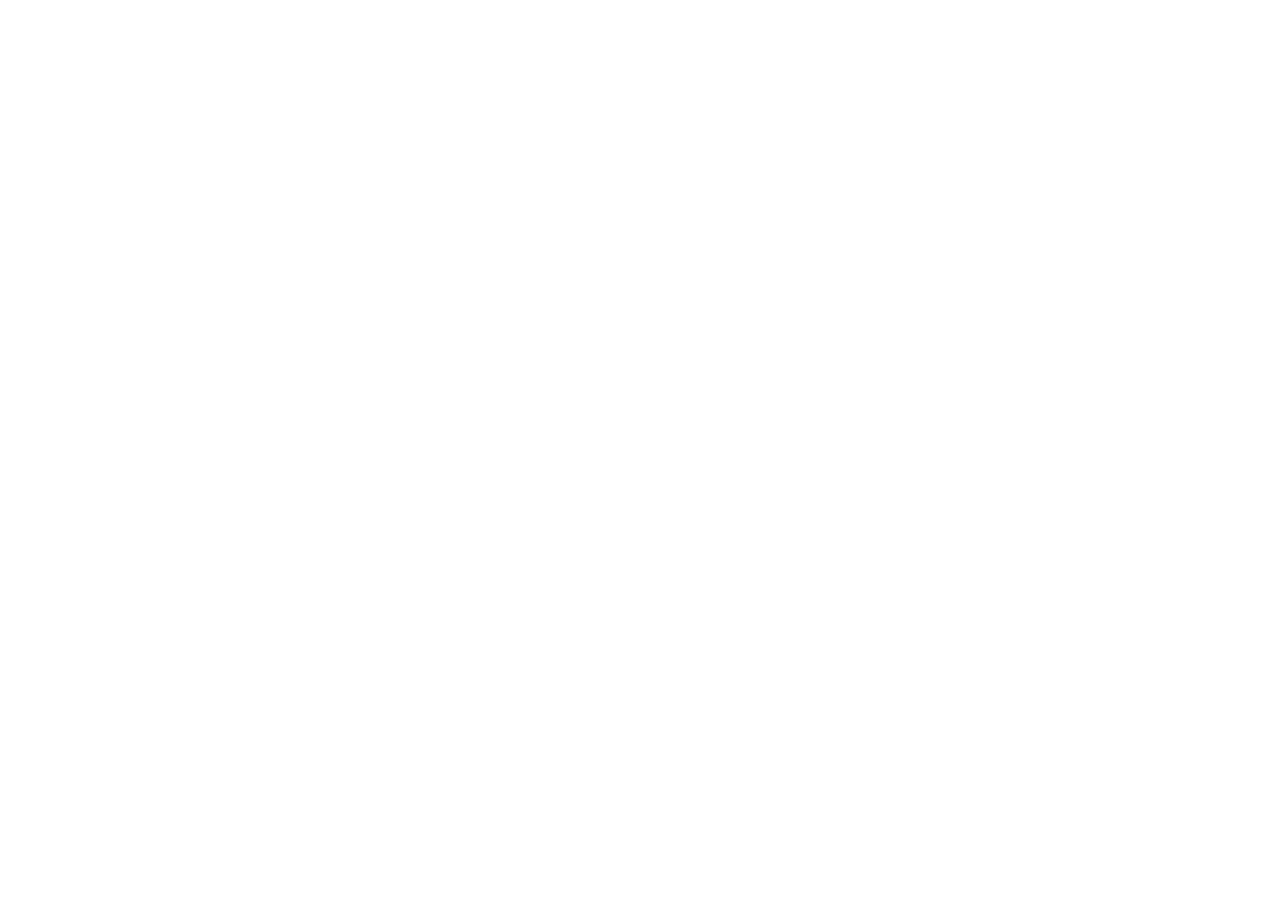
==== index.html @ 2bfaa0d9 "NUEVA V" ====
<!DOCTYPE html>
<html lang="es">
<head>
    <meta charset="utf-8" />
    <meta http-equiv="X-UA-Compatible" content="IE=edge">
    <title>Page Title</title>
    <meta name="viewport" content="width=device-width, initial-scale=1">
    <link rel="stylesheet" type="text/css" media="screen" href="main.css" />
    <script src="main.js"></script>
</head>
<body>
    
</body>
</html>
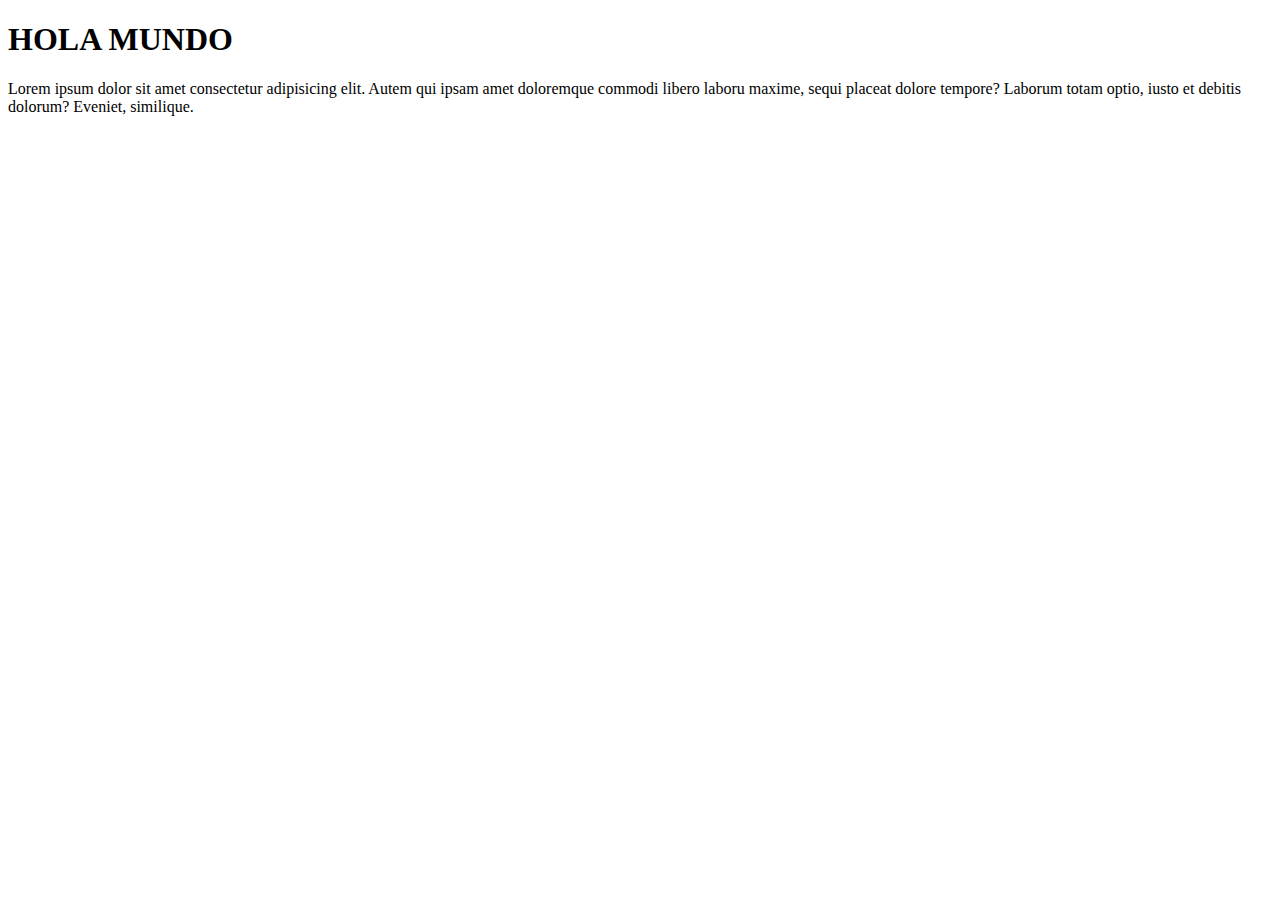
==== commit d094f698: "NUEVAINFO" ====
--- a/index.html
+++ b/index.html
@@ -9,6 +9,13 @@
     <script src="main.js"></script>
 </head>
 <body>
-    
+    <h1>
+        HOLA MUNDO
+    </h1>
+    <p>
+        Lorem ipsum dolor sit amet consectetur adipisicing elit. Autem qui ipsam amet doloremque commodi
+        libero laboru maxime, sequi placeat dolore tempore? Laborum totam optio, iusto et debitis dolorum?
+        Eveniet, similique.
+    </p>
 </body>
 </html>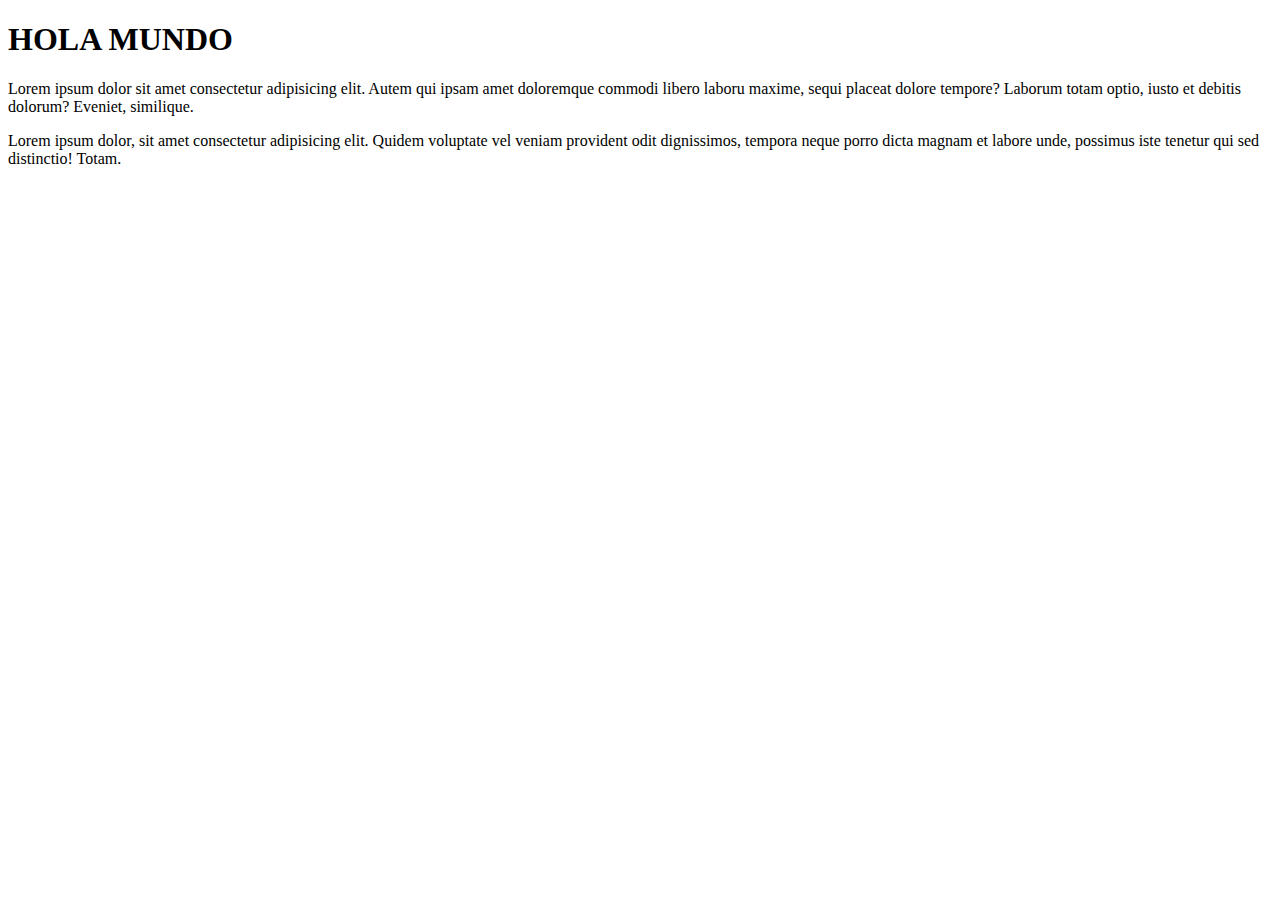
==== commit 887e9ad0: "AGREGUE PARRAFO" ====
--- a/index.html
+++ b/index.html
@@ -17,5 +17,10 @@
         libero laboru maxime, sequi placeat dolore tempore? Laborum totam optio, iusto et debitis dolorum?
         Eveniet, similique.
     </p>
+    <p>
+        Lorem ipsum dolor, sit amet consectetur adipisicing elit. Quidem voluptate vel veniam provident 
+        odit dignissimos, tempora neque porro dicta magnam et labore unde, possimus iste tenetur qui 
+        sed distinctio! Totam.
+    </p>
 </body>
 </html>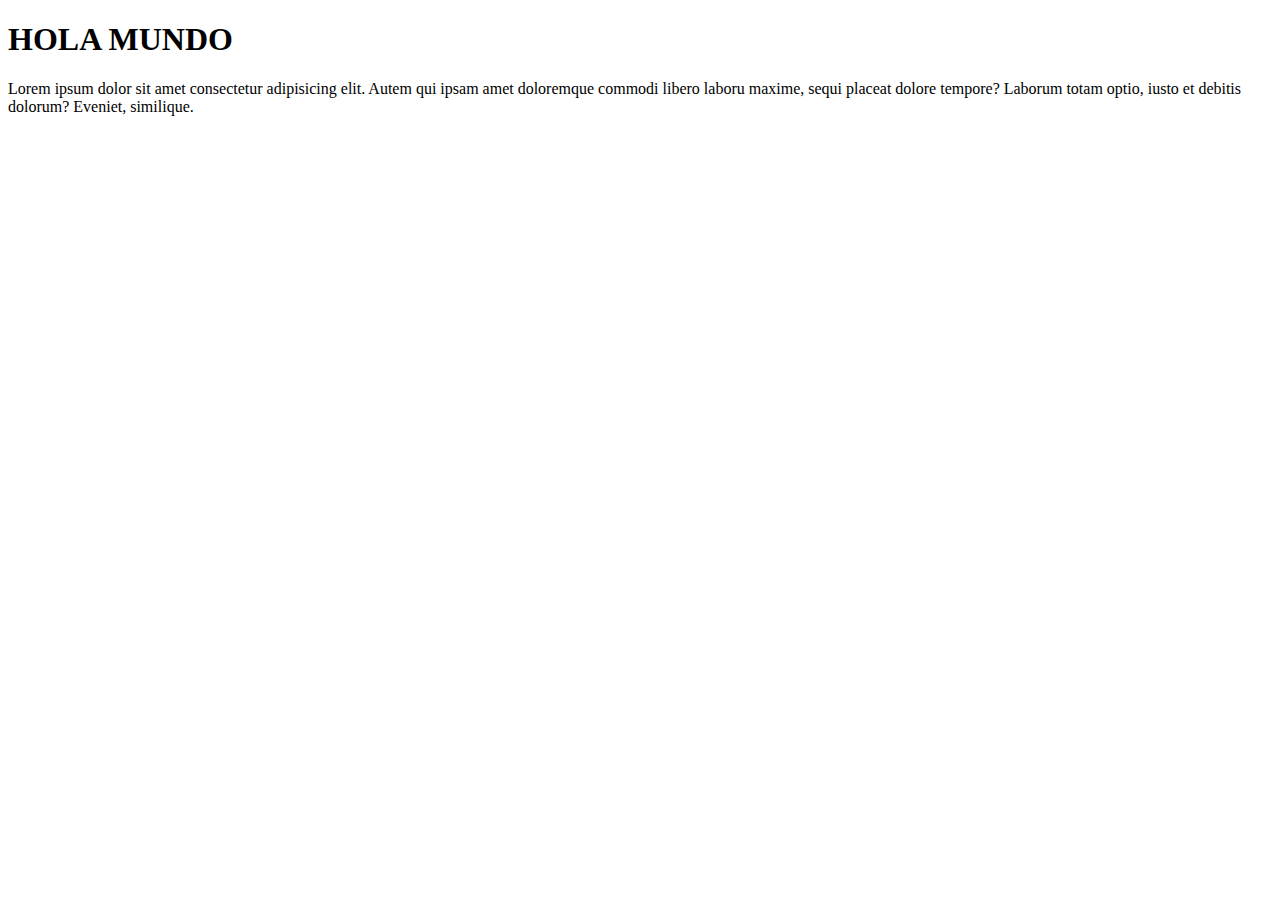
==== commit cad58279: "DIOS" ====
--- a/index.html
+++ b/index.html
@@ -4,12 +4,13 @@
     <meta charset="utf-8" />
     <meta http-equiv="X-UA-Compatible" content="IE=edge">
     <title>Page Title</title>
+    <link rel="stylesheet" href="/Css/style.css">
     <meta name="viewport" content="width=device-width, initial-scale=1">
-    <link rel="stylesheet" type="text/css" media="screen" href="main.css" />
     <script src="main.js"></script>
 </head>
 <body>
-    <h1>
+    <h1 class="PEPE">
+        
         HOLA MUNDO
     </h1>
     <p>
@@ -17,10 +18,5 @@
         libero laboru maxime, sequi placeat dolore tempore? Laborum totam optio, iusto et debitis dolorum?
         Eveniet, similique.
     </p>
-    <p>
-        Lorem ipsum dolor, sit amet consectetur adipisicing elit. Quidem voluptate vel veniam provident 
-        odit dignissimos, tempora neque porro dicta magnam et labore unde, possimus iste tenetur qui 
-        sed distinctio! Totam.
-    </p>
 </body>
 </html>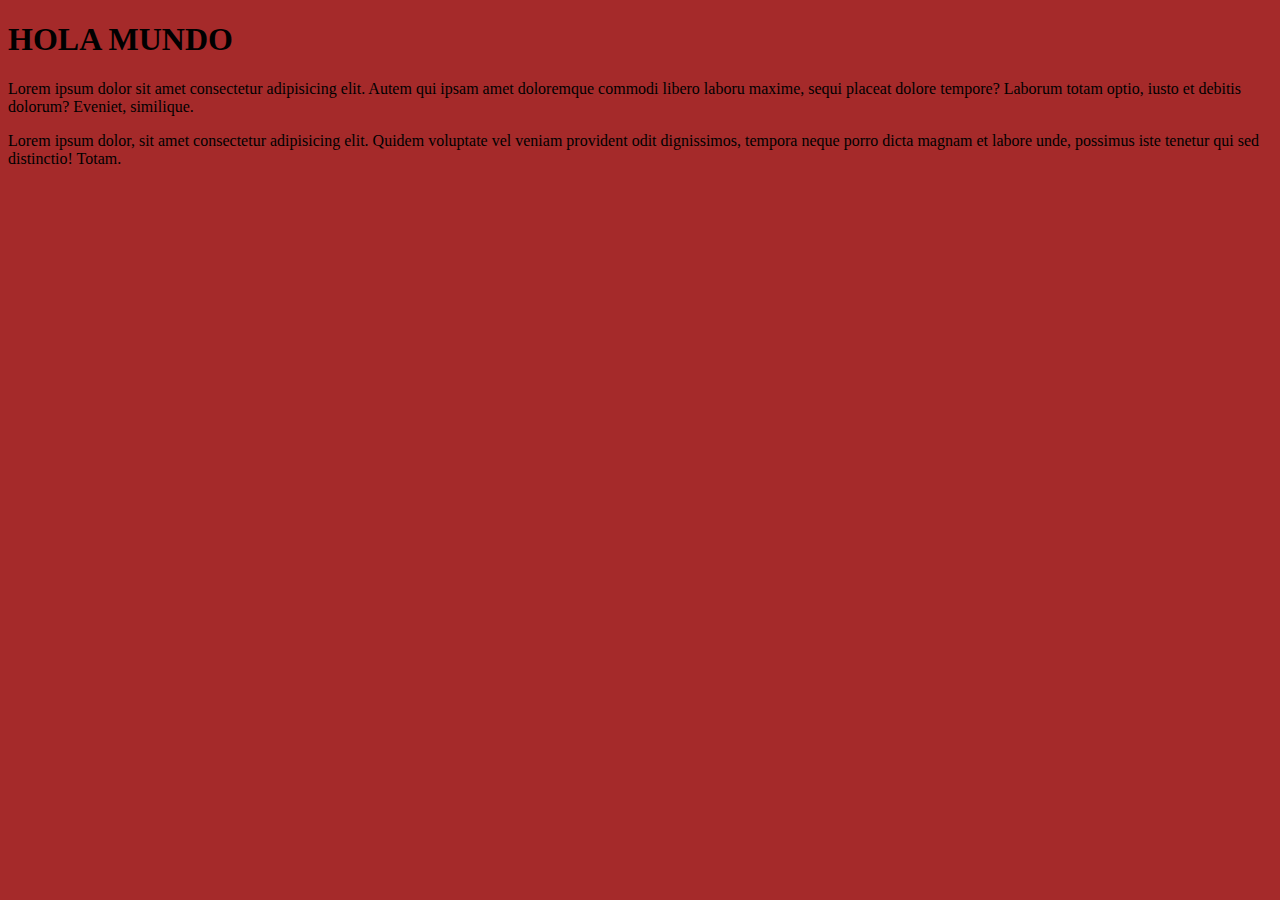
==== commit 2f5072c8: "OBRA" ====
--- a/index.html
+++ b/index.html
@@ -1,16 +1,16 @@
 <!DOCTYPE html>
 <html lang="es">
 <head>
+    <link rel="stylesheet" href="/Css/style.css">
     <meta charset="utf-8" />
     <meta http-equiv="X-UA-Compatible" content="IE=edge">
     <title>Page Title</title>
-    <link rel="stylesheet" href="/Css/style.css">
     <meta name="viewport" content="width=device-width, initial-scale=1">
+    <link rel="stylesheet" type="text/css" media="screen" href="main.css" />
     <script src="main.js"></script>
 </head>
 <body>
-    <h1 class="PEPE">
-        
+    <h1>
         HOLA MUNDO
     </h1>
     <p>
@@ -18,5 +18,10 @@
         libero laboru maxime, sequi placeat dolore tempore? Laborum totam optio, iusto et debitis dolorum?
         Eveniet, similique.
     </p>
+    <p>
+        Lorem ipsum dolor, sit amet consectetur adipisicing elit. Quidem voluptate vel veniam provident 
+        odit dignissimos, tempora neque porro dicta magnam et labore unde, possimus iste tenetur qui 
+        sed distinctio! Totam.
+    </p>
 </body>
 </html>--- a/Css/style.css
+++ b/Css/style.css
@@ -0,0 +1,3 @@
+body{
+    background-color: brown;
+}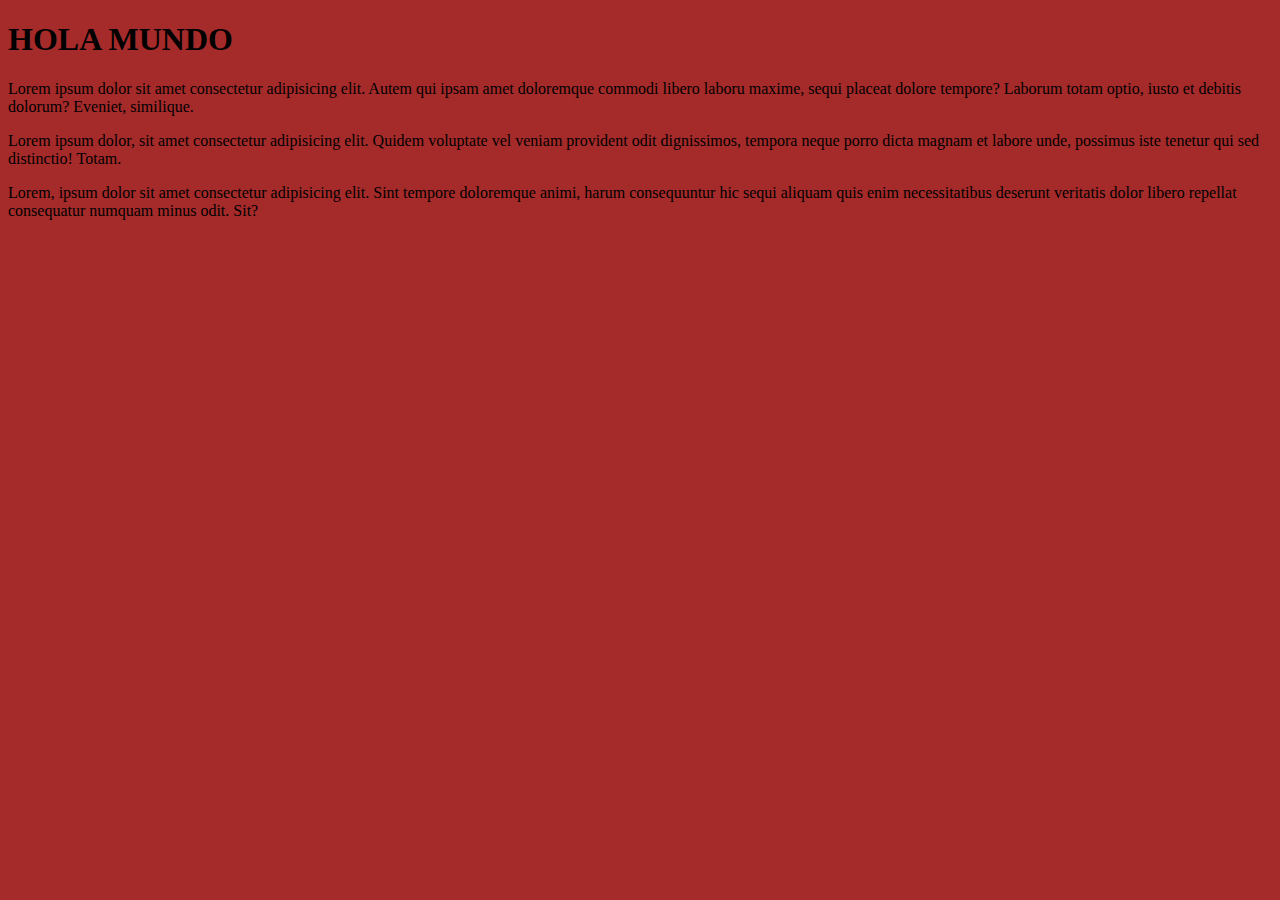
==== commit 35d68989: "Nueva" ====
--- a/index.html
+++ b/index.html
@@ -23,5 +23,10 @@
         odit dignissimos, tempora neque porro dicta magnam et labore unde, possimus iste tenetur qui 
         sed distinctio! Totam.
     </p>
+    <p>
+        Lorem, ipsum dolor sit amet consectetur adipisicing elit. Sint tempore doloremque animi,
+        harum consequuntur hic sequi aliquam quis enim necessitatibus
+        deserunt veritatis dolor libero repellat consequatur numquam minus odit. Sit?
+    </p>
 </body>
 </html>--- a/Css/style.css
+++ b/Css/style.css
@@ -1,3 +1,4 @@
 body{
     background-color: brown;
+    
 }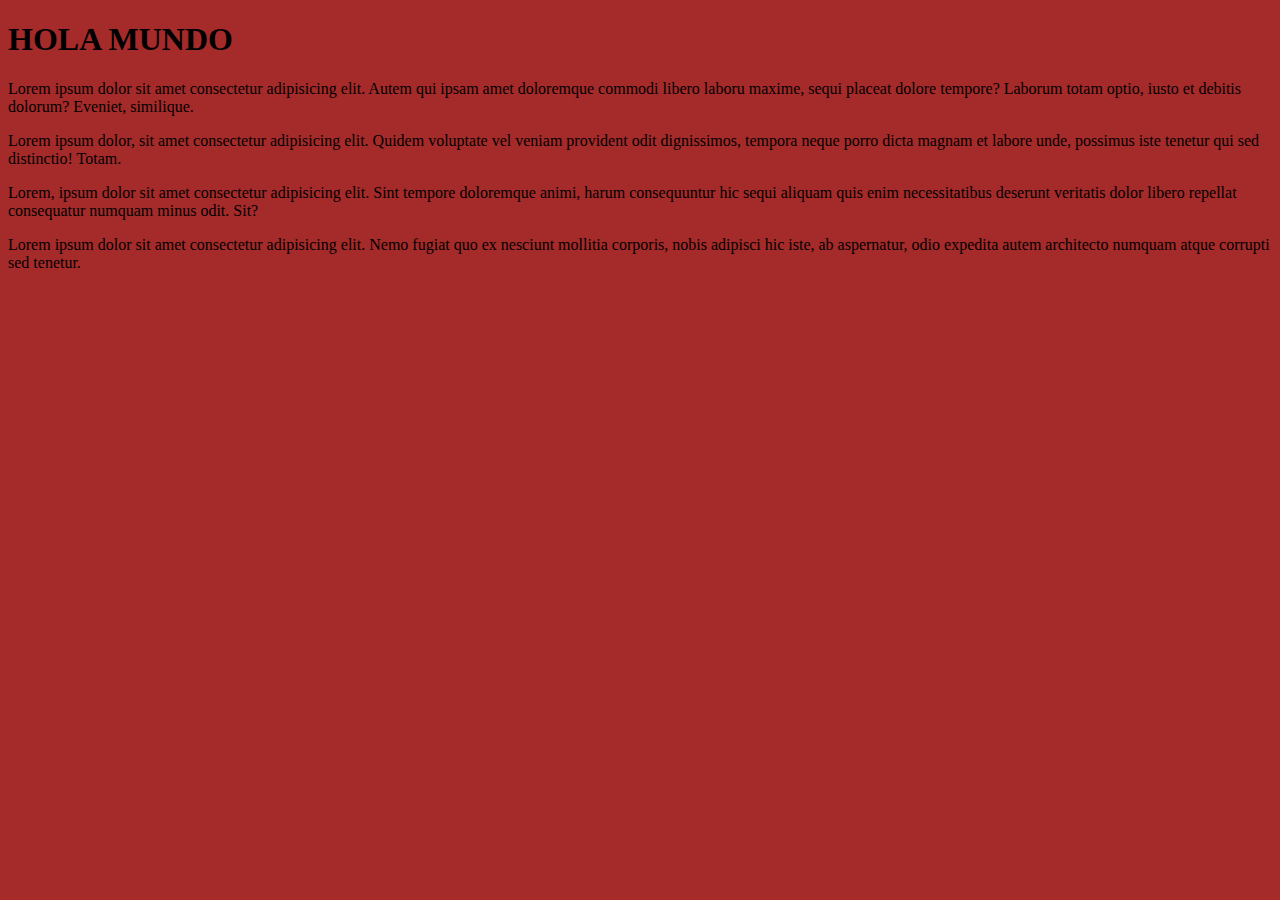
==== commit d166cba5: "Nueva Version" ====
--- a/index.html
+++ b/index.html
@@ -28,5 +28,10 @@
         harum consequuntur hic sequi aliquam quis enim necessitatibus
         deserunt veritatis dolor libero repellat consequatur numquam minus odit. Sit?
     </p>
+    <p>
+        Lorem ipsum dolor sit amet consectetur adipisicing elit. Nemo fugiat 
+        quo ex nesciunt mollitia corporis, nobis adipisci hic iste, ab aspernatur,
+        odio expedita autem architecto numquam atque corrupti sed tenetur.
+    </p>
 </body>
 </html>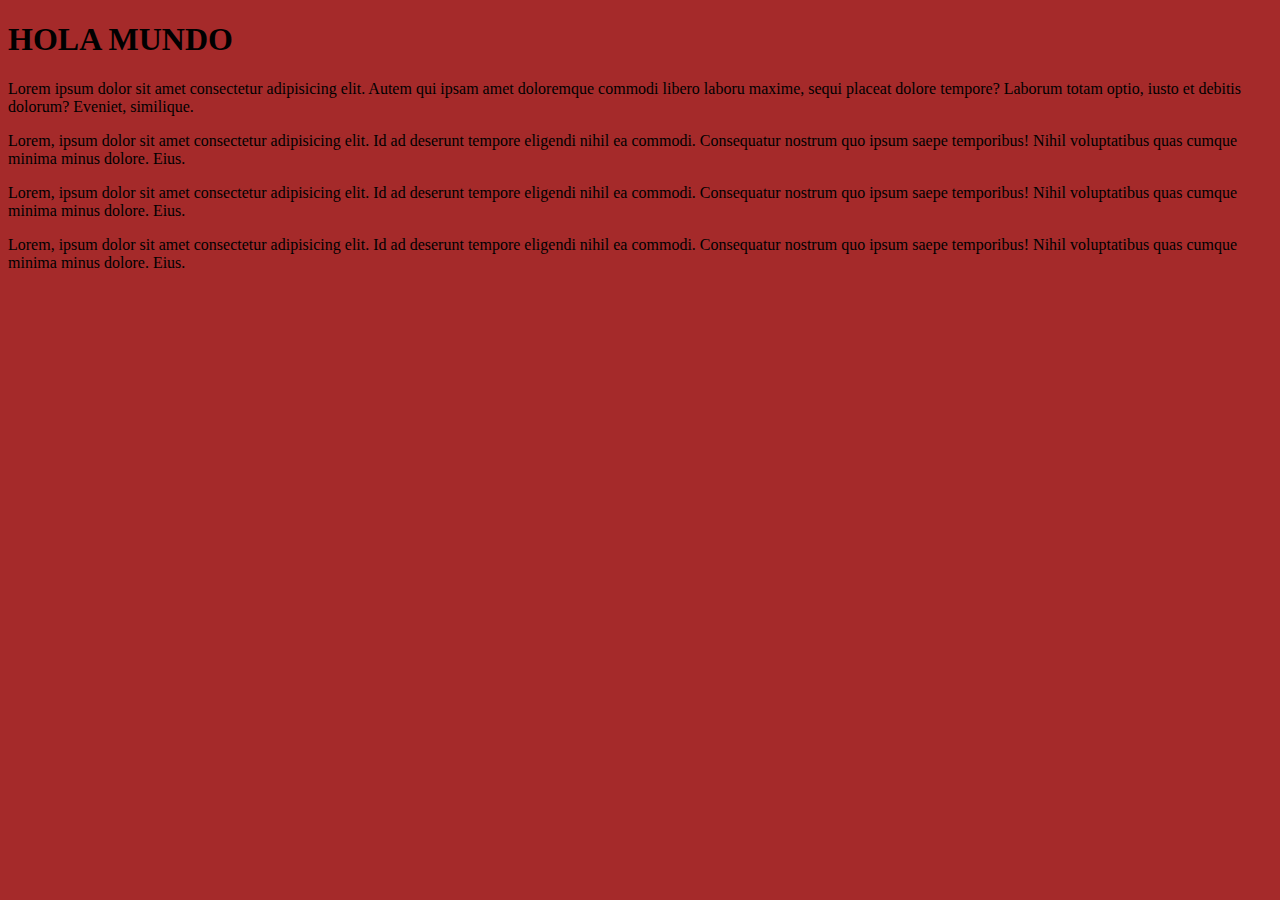
==== commit 218c8333: "Viejo de Rama" ====
--- a/index.html
+++ b/index.html
@@ -1,16 +1,16 @@
 <!DOCTYPE html>
 <html lang="es">
 <head>
-    <link rel="stylesheet" href="/Css/style.css">
     <meta charset="utf-8" />
     <meta http-equiv="X-UA-Compatible" content="IE=edge">
     <title>Page Title</title>
+    <link rel="stylesheet" href="/Css/style.css">
     <meta name="viewport" content="width=device-width, initial-scale=1">
-    <link rel="stylesheet" type="text/css" media="screen" href="main.css" />
     <script src="main.js"></script>
 </head>
 <body>
-    <h1>
+    <h1 class="PEPE">
+        
         HOLA MUNDO
     </h1>
     <p>
@@ -19,19 +19,19 @@
         Eveniet, similique.
     </p>
     <p>
-        Lorem ipsum dolor, sit amet consectetur adipisicing elit. Quidem voluptate vel veniam provident 
-        odit dignissimos, tempora neque porro dicta magnam et labore unde, possimus iste tenetur qui 
-        sed distinctio! Totam.
+        Lorem, ipsum dolor sit amet consectetur adipisicing elit. Id ad deserunt tempore eligendi nihil 
+        ea commodi. Consequatur 
+        nostrum quo ipsum saepe temporibus! Nihil voluptatibus quas cumque minima minus dolore. Eius.
     </p>
     <p>
-        Lorem, ipsum dolor sit amet consectetur adipisicing elit. Sint tempore doloremque animi,
-        harum consequuntur hic sequi aliquam quis enim necessitatibus
-        deserunt veritatis dolor libero repellat consequatur numquam minus odit. Sit?
+        Lorem, ipsum dolor sit amet consectetur adipisicing elit. Id ad deserunt tempore eligendi nihil 
+        ea commodi. Consequatur 
+        nostrum quo ipsum saepe temporibus! Nihil voluptatibus quas cumque minima minus dolore. Eius.
     </p>
     <p>
-        Lorem ipsum dolor sit amet consectetur adipisicing elit. Nemo fugiat 
-        quo ex nesciunt mollitia corporis, nobis adipisci hic iste, ab aspernatur,
-        odio expedita autem architecto numquam atque corrupti sed tenetur.
+        Lorem, ipsum dolor sit amet consectetur adipisicing elit. Id ad deserunt tempore eligendi nihil 
+        ea commodi. Consequatur 
+        nostrum quo ipsum saepe temporibus! Nihil voluptatibus quas cumque minima minus dolore. Eius.
     </p>
 </body>
 </html>